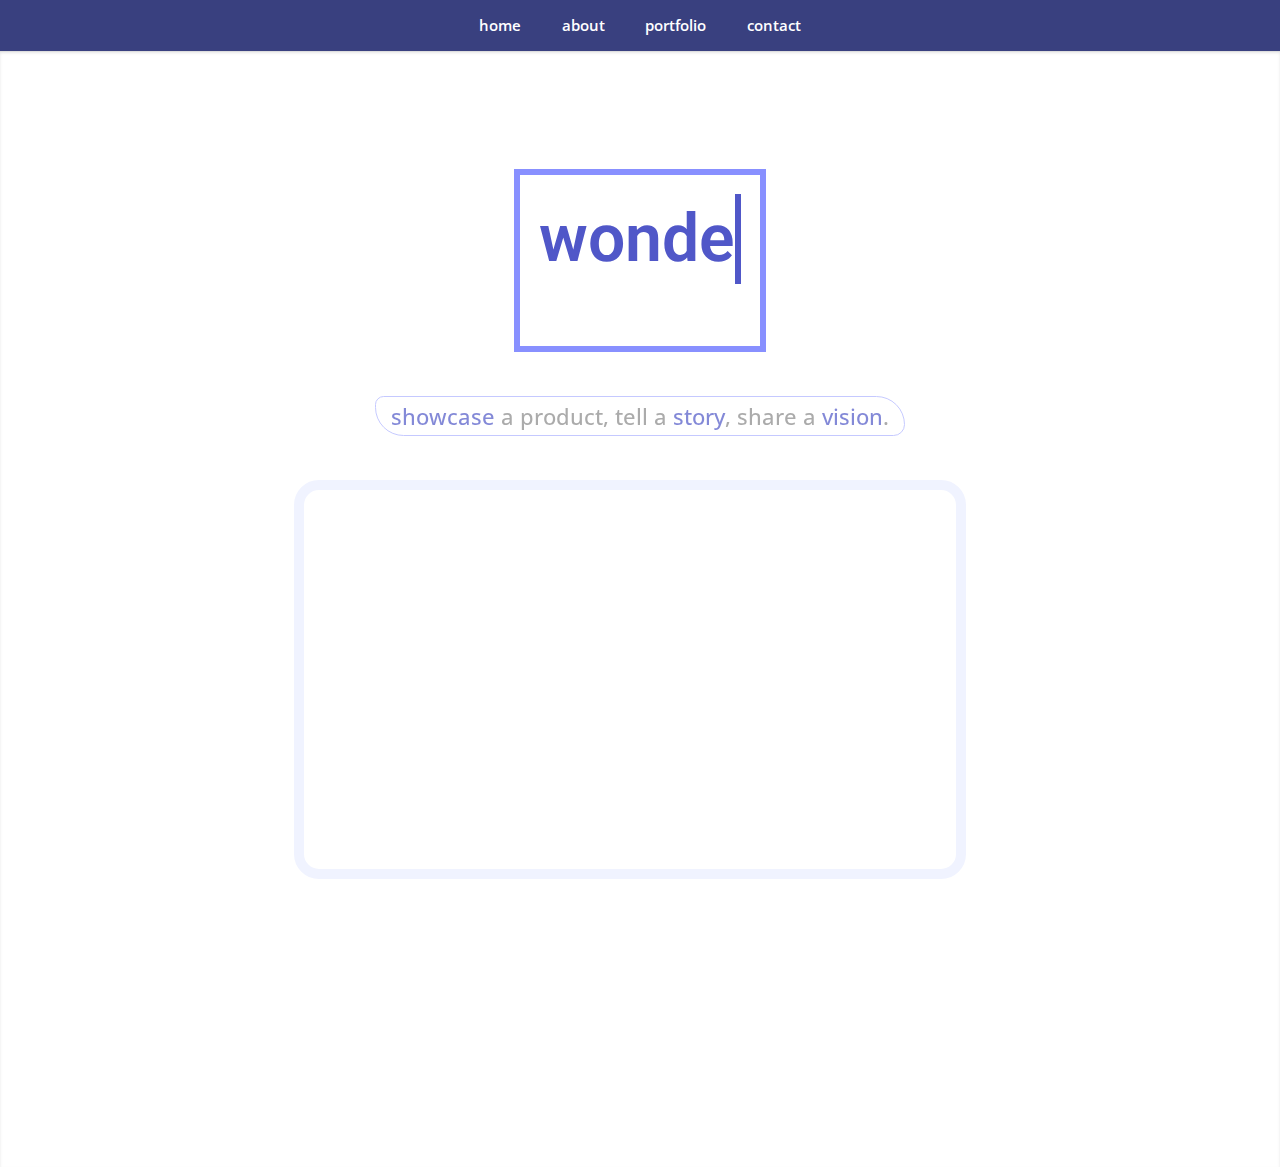
==== index.html @ 7d6f5538 "website final (missing some portfolio links)" ====
<!DOCTYPE HTML>

<!--
	Miniport by HTML5 UP
	html5up.net | @ajlkn
	Free for personal and commercial use under the CCA 3.0 license (html5up.net/license)
-->
<html>
	<head>
		<link rel="shortcut icon" href="favicon.ico" type="image/x-icon">
		<link rel="icon" href="favicon.ico" type="image/x-icon">
		<!-- i used realfavicongenerator.net for transparent ico file !-->
		<title>Wondervision</title>
		<meta charset="utf-8" />
		<meta name="viewport" content="width=device-width, initial-scale=1, user-scalable=no" />
		<link rel="stylesheet" href="assets/css/main.css" />
		<link rel="stylesheet" href="css/style.css"> <!-- LOGO ANIMATION !-->
	</head>
	<body class="is-preload">

		<!-- Nav -->
			<nav id="nav">
				<ul class="container">
					<li><a href="index.html">home</a></li> <!-- this used to be #top for the scroll function. same with the ones below !-->
					<li><a href="about.html">about</a></li>
					<li><a href="portfolio.html">portfolio</a></li>
					<li><a href="contact.html">contact</a></li>
				</ul>
			</nav>

		<!-- Home -->

			<article id="top" class="wrapper style1">

					<div class="container" > <!-- when this was 'row' i couldn't center the subtitle. 'container' is the same as the work page which is centered. !-->

						<!--
						<div class="col-4 col-5-large col-12-medium">
							<span class="image fit"><img src="images/pic00.jpg" alt="" /></span>
						</div>
						!-->

										<body>

								    		<div class="container"; style="white-space: nowrap";>		<!-- the style keeps the cursor and 'wondervision' from seperating !-->

								    				<p align="center"; style="background: #fff; padding: 1.5vw; border-style: solid; border-width: 0.5vw; border-color: #8890ff;";>  										 <!-- WONDERVISION WORD (see style.css to style) !--> <!--USE THIS FOR THE FADE: padding-left: 60px; padding-right: 60px; box-shadow: 0px 0px 40px 40px #fff; !-->
																<span class="typed-text";> </span>
																<span class="cursor"> &nbsp; </span>
																<span class='js-fade fade-in';> business video production </span>

								   			  	</p>

														<video id="videobcg" preload="auto" autoplay="true" loop="loop"     muted="muted" volume="0">
														<source src="video/ink.mp4" type="video/mp4">
														<source src="vid/myVid.webm" type="video/webm">
																Sorry, your browser does not support HTML5 video.
														</video>

							  			</div>





								    		<script  src="js/index.js"></script> <!-- SCRIPT FOR ANIMATION !-->




										</body>


							<p  style="opacity: .7; background: #fff; padding-right:15px; padding-left:15px; border-style: solid; border-width: .01vw; border-radius: 15px 50px 20px; border-color: #adb3ff; ";> <font color="#4f57c7">showcase</font> a product, tell a  <font color="#4f57c7">story</font>, share a  <font color="#4f57c7">vision</font>. </p>
						<!--	<a href="#work" class="button large scrolly"; style="margin:auto; text-align:center; display:block;";>Learn about what we do</a> !-->

						<div class="video-container">
							<iframe src="https://www.youtube.com/embed/OcUl1xW-YR0" style="border:10px solid #f0f3ff; border-radius: 25px; "></iframe>
						</div>


					</div>


<!--			<body>
							<div class="video-container">
								<iframe src="https://www.youtube.com/embed/9YffrCViTVk"></iframe>
							</div>
				</body> !-->

			</article>



			<!--
			<div id="backgroundBlobs">
					<video id="videobcg" preload="auto" autoplay="true" loop="loop" muted="muted" volume="0">
					<source src="http://clips.vorwaerts-gmbh.de/VfE_html5.mp4" type="video/mp4">
					Sorry, your browser does not support HTML5 video.
					</video>
			</div>
!-->

		<!-- Scripts -->
			<script src="assets/js/jquery.min.js"></script>
			<script src="assets/js/jquery.scrolly.min.js"></script>
			<script src="assets/js/browser.min.js"></script>
			<script src="assets/js/breakpoints.min.js"></script>
			<script src="assets/js/util.js"></script>
			<script src="assets/js/main.js"></script>

	</body>
</html>
---- assets/css/main.css ----
@import url("https://fonts.googleapis.com/css?family=Open+Sans:300,300italic,600,600italic,700");
@import url("font-awesome.min.css");

/*
	Miniport by HTML5 UP
	html5up.net | @ajlkn
	Free for personal and commercial use under the CCA 3.0 license (html5up.net/license)
*/

#videobcg {
  position: fixed;

right: 0;
left: 0;
bottom: 0;
min-width: 100%;
min-height: 100%;
z-index: -1;
    -webkit-filter: blur(5px);
    -moz-filter: blur(5);
    -o-filter: blur(5px);
    -ms-filter: blur(5px);
    filter: blur(5px);
}

html, body, div, span, applet, object,
iframe, h1, h2, h3, h4, h5, h6, p, blockquote,
pre, a, abbr, acronym, address, big, cite,
code, del, dfn, em, img, ins, kbd, q, s, samp,
small, strike, strong, sub, sup, tt, var, b,
u, i, center, dl, dt, dd, ol, ul, li, fieldset,
form, label, legend, table, caption, tbody,
tfoot, thead, tr, th, td, article, aside,
canvas, details, embed, figure, figcaption,
footer, header, hgroup, menu, nav, output, ruby,
section, summary, time, mark, audio, video {
	margin: 0;
	padding: 0;
	border: 0;
	font-size: 100%;
	font: inherit;
	vertical-align: baseline;
	}

article, aside, details, figcaption, figure,
footer, header, hgroup, menu, nav, section {
	display: block;}

body {
	line-height: 1;
}

ol, ul {
	list-style: none;
}

blockquote, q {
	quotes: none;
}

	blockquote:before, blockquote:after, q:before, q:after {
		content: '';
		content: none;
	}

table {
	border-collapse: collapse;
	border-spacing: 0;
}

body {
	-webkit-text-size-adjust: none;
}

mark {
	background-color: transparent;
	color: inherit;
}

input::-moz-focus-inner {
	border: 0;
	padding: 0;
}

input, select, textarea {
	-moz-appearance: none;
	-webkit-appearance: none;
	-ms-appearance: none;
	appearance: none;
}

/* Basic */

	html {
		box-sizing: border-box;
	}

	*, *:before, *:after {
		box-sizing: inherit;
	}

	body {
		padding-top: 3.5em;
	}

		body.is-preload *, body.is-preload *:before, body.is-preload *:after {
			-moz-animation: none !important;
			-webkit-animation: none !important;
			-ms-animation: none !important;
			animation: none !important;
			-moz-transition: none !important;
			-webkit-transition: none !important;
			-ms-transition: none !important;
			transition: none !important;
		}

	body, input, textarea, select {
		font-family: 'Open Sans', sans-serif;
		line-height: 1.85em;
		color: #888;
		font-weight: 500;
		font-size: 13pt;
	}

	a {
		-moz-transition: color .2s ease-in-out;
		-webkit-transition: color .2s ease-in-out;
		-ms-transition: color .2s ease-in-out;
		transition: color .2s ease-in-out;
		color: #43B3E0;
		text-decoration: underline;
	}

		a:hover {
			color: #43bff0 !important;
		}

		a img {
			border: 0;
		}

	b, strong {
		font-weight: 600;
		color: #3e3e3e;
	}

	i, em {
		font-style: italic;
	}

	sub {
		position: relative;
		top: 0.5em;
		font-size: 0.8em;
	}

	sup {
		position: relative;
		top: -0.5em;
		font-size: 0.8em;
	}

	blockquote {
		border-left: solid 0.75em #eee;
		padding: 1em 0 1em 1.5em;
		font-style: italic;
	}

	h1, h2, h3, h4, h5, h6 {
		color: #3e3e3e;
		margin: 0 0 0.75em 0;
	}

	h1 a, h2 a, h3 a, h4 a, h5 a, h6 a {
		text-decoration: none;
		color: inherit;
	}

	h2, h3, h4, h5, h6 {
		font-weight: 700;
	}

	h1 {
		font-size: 3.25em;
		letter-spacing: -0.025em;
		font-weight: 300;
	}

		h1 strong {
			font-weight: 700;
		}

	h2 {
		font-size: 2em;
		letter-spacing: -0.015em;
	}

	h3 {
		font-size: 1.5em;
		letter-spacing: -0.015em;
	}

	em, i {
		font-style: italic;
	}

	br.clear {
		clear: both;
	}

	hr {
		border: 0;
		border-top: solid 1px #444;
		border-top-color: rgba(0, 0, 0, 0.35);
		box-shadow: 0px 1px 0px 0px rgba(255, 255, 255, 0.1);
		height: 1px;
		margin: 3em 0;
	}

	p, ul, ol, dl, table {
		margin-bottom: 2em;
	}

	header {
		margin: 0 0 3em 0;
	}

		header > p {
			font-size: 1.25em;
			margin: 0;
		}

	footer {
		margin: 3em 0 0 0;
	}

		footer > p {
			font-size: 1.25em;
		}

/* Container */

	.container {
		margin: 0 auto;
		max-width: calc(100% - 50px);
		width: 1200px;

	}

		.container.medium {
			width: 900px;
		}

		@media screen and (max-width: 1680px) {

			.container {
				width: 1200px;
			}

				.container.medium {
					width: 900px;
				}

		}

		@media screen and (max-width: 1280px) {

			.container {
				width: 960px;
			}

				.container.medium {
					width: 720px;
				}

		}

		@media screen and (max-width: 980px) {

			.container {
				width: 100%;
			}

				.container.medium {
					width: 75%;
				}

		}

		@media screen and (max-width: 736px) {

			.container {
				width: 100%;
				max-width: calc(100% - 30px);
			}

				.container.medium {
					width: 100%;
				}

		}

/* Row */

	.row {
		display: flex;
		flex-wrap: wrap;
		box-sizing: border-box;
		align-items: stretch;
	}

		.row > * {
			box-sizing: border-box;
		}

		.row.gtr-uniform > * > :last-child {
			margin-bottom: 0;
		}

		.row.aln-left {
			justify-content: flex-start;
		}

		.row.aln-center {
			justify-content: center;
		}

		.row.aln-right {
			justify-content: flex-end;
		}

		.row.aln-top {
			align-items: flex-start;
		}

		.row.aln-middle {
			align-items: center;
		}

		.row.aln-bottom {
			align-items: flex-end;
		}

		.row > .imp {
			order: -1;
		}

		.row > .col-1 {
			width: 8.3333333333%;
		}

		.row > .off-1 {
			margin-left: 8.3333333333%;
		}

		.row > .col-2 {
			width: 16.6666666667%;
		}

		.row > .off-2 {
			margin-left: 16.6666666667%;
		}

		.row > .col-3 {
			width: 25%;
		}

		.row > .off-3 {
			margin-left: 25%;
		}

		.row > .col-4 {
			width: 33.3333333333%;
		}

		.row > .off-4 {
			margin-left: 33.3333333333%;
		}

		.row > .col-5 {
			width: 41.6666666667%;
		}

		.row > .off-5 {
			margin-left: 41.6666666667%;
		}

		.row > .col-6 {
			width: 50%;
		}

		.row > .off-6 {
			margin-left: 50%;
		}

		.row > .col-7 {
			width: 58.3333333333%;
		}

		.row > .off-7 {
			margin-left: 58.3333333333%;
		}

		.row > .col-8 {
			width: 66.6666666667%;
		}

		.row > .off-8 {
			margin-left: 66.6666666667%;
		}

		.row > .col-9 {
			width: 75%;
		}

		.row > .off-9 {
			margin-left: 75%;
		}

		.row > .col-10 {
			width: 83.3333333333%;
		}

		.row > .off-10 {
			margin-left: 83.3333333333%;
		}

		.row > .col-11 {
			width: 91.6666666667%;
		}

		.row > .off-11 {
			margin-left: 91.6666666667%;
		}

		.row > .col-12 {
			width: 100%;
		}

		.row > .off-12 {
			margin-left: 100%;
		}

		.row.gtr-0 {
			margin-top: 0px;
			margin-left: 0px;
		}

			.row.gtr-0 > * {
				padding: 0px 0 0 0px;
			}

			.row.gtr-0.gtr-uniform {
				margin-top: 0px;
			}

				.row.gtr-0.gtr-uniform > * {
					padding-top: 0px;
				}

		.row.gtr-25 {
			margin-top: -6.25px;
			margin-left: -6.25px;
		}

			.row.gtr-25 > * {
				padding: 6.25px 0 0 6.25px;
			}

			.row.gtr-25.gtr-uniform {
				margin-top: -6.25px;
			}

				.row.gtr-25.gtr-uniform > * {
					padding-top: 6.25px;
				}

		.row.gtr-50 {
			margin-top: -12.5px;
			margin-left: -12.5px;
		}

			.row.gtr-50 > * {
				padding: 12.5px 0 0 12.5px;
			}

			.row.gtr-50.gtr-uniform {
				margin-top: -12.5px;
			}

				.row.gtr-50.gtr-uniform > * {
					padding-top: 12.5px;
				}

		.row {
			margin-top: -25px;
			margin-left: -25px;
		}

			.row > * {
				padding: 25px 0 0 25px;
			}

			.row.gtr-uniform {
				margin-top: -25px;
			}

				.row.gtr-uniform > * {
					padding-top: 25px;
				}

		.row.gtr-150 {
			margin-top: -37.5px;
			margin-left: -37.5px;
		}

			.row.gtr-150 > * {
				padding: 37.5px 0 0 37.5px;
			}

			.row.gtr-150.gtr-uniform {
				margin-top: -37.5px;
			}

				.row.gtr-150.gtr-uniform > * {
					padding-top: 37.5px;
				}

		.row.gtr-200 {
			margin-top: -50px;
			margin-left: -50px;
		}

			.row.gtr-200 > * {
				padding: 50px 0 0 50px;
			}

			.row.gtr-200.gtr-uniform {
				margin-top: -50px;
			}

				.row.gtr-200.gtr-uniform > * {
					padding-top: 50px;
				}

		@media screen and (max-width: 1680px) {

			.row {
				display: flex;
				flex-wrap: wrap;
				box-sizing: border-box;
				align-items: stretch;
			}

				.row > * {
					box-sizing: border-box;
				}

				.row.gtr-uniform > * > :last-child {
					margin-bottom: 0;
				}

				.row.aln-left {
					justify-content: flex-start;
				}

				.row.aln-center {
					justify-content: center;
				}

				.row.aln-right {
					justify-content: flex-end;
				}

				.row.aln-top {
					align-items: flex-start;
				}

				.row.aln-middle {
					align-items: center;
				}

				.row.aln-bottom {
					align-items: flex-end;
				}

				.row > .imp-xlarge {
					order: -1;
				}

				.row > .col-1-xlarge {
					width: 8.3333333333%;
				}

				.row > .off-1-xlarge {
					margin-left: 8.3333333333%;
				}

				.row > .col-2-xlarge {
					width: 16.6666666667%;
				}

				.row > .off-2-xlarge {
					margin-left: 16.6666666667%;
				}

				.row > .col-3-xlarge {
					width: 25%;
				}

				.row > .off-3-xlarge {
					margin-left: 25%;
				}

				.row > .col-4-xlarge {
					width: 33.3333333333%;
				}

				.row > .off-4-xlarge {
					margin-left: 33.3333333333%;
				}

				.row > .col-5-xlarge {
					width: 41.6666666667%;
				}

				.row > .off-5-xlarge {
					margin-left: 41.6666666667%;
				}

				.row > .col-6-xlarge {
					width: 50%;
				}

				.row > .off-6-xlarge {
					margin-left: 50%;
				}

				.row > .col-7-xlarge {
					width: 58.3333333333%;
				}

				.row > .off-7-xlarge {
					margin-left: 58.3333333333%;
				}

				.row > .col-8-xlarge {
					width: 66.6666666667%;
				}

				.row > .off-8-xlarge {
					margin-left: 66.6666666667%;
				}

				.row > .col-9-xlarge {
					width: 75%;
				}

				.row > .off-9-xlarge {
					margin-left: 75%;
				}

				.row > .col-10-xlarge {
					width: 83.3333333333%;
				}

				.row > .off-10-xlarge {
					margin-left: 83.3333333333%;
				}

				.row > .col-11-xlarge {
					width: 91.6666666667%;
				}

				.row > .off-11-xlarge {
					margin-left: 91.6666666667%;
				}

				.row > .col-12-xlarge {
					width: 100%;
				}

				.row > .off-12-xlarge {
					margin-left: 100%;
				}

				.row.gtr-0 {
					margin-top: 0px;
					margin-left: 0px;
				}

					.row.gtr-0 > * {
						padding: 0px 0 0 0px;
					}

					.row.gtr-0.gtr-uniform {
						margin-top: 0px;
					}

						.row.gtr-0.gtr-uniform > * {
							padding-top: 0px;
						}

				.row.gtr-25 {
					margin-top: -6.25px;
					margin-left: -6.25px;
				}

					.row.gtr-25 > * {
						padding: 6.25px 0 0 6.25px;
					}

					.row.gtr-25.gtr-uniform {
						margin-top: -6.25px;
					}

						.row.gtr-25.gtr-uniform > * {
							padding-top: 6.25px;
						}

				.row.gtr-50 {
					margin-top: -12.5px;
					margin-left: -12.5px;
				}

					.row.gtr-50 > * {
						padding: 12.5px 0 0 12.5px;
					}

					.row.gtr-50.gtr-uniform {
						margin-top: -12.5px;
					}

						.row.gtr-50.gtr-uniform > * {
							padding-top: 12.5px;
						}

				.row {
					margin-top: -25px;
					margin-left: -25px;
				}

					.row > * {
						padding: 25px 0 0 25px;
					}

					.row.gtr-uniform {
						margin-top: -25px;
					}

						.row.gtr-uniform > * {
							padding-top: 25px;
						}

				.row.gtr-150 {
					margin-top: -37.5px;
					margin-left: -37.5px;
				}

					.row.gtr-150 > * {
						padding: 37.5px 0 0 37.5px;
					}

					.row.gtr-150.gtr-uniform {
						margin-top: -37.5px;
					}

						.row.gtr-150.gtr-uniform > * {
							padding-top: 37.5px;
						}

				.row.gtr-200 {
					margin-top: -50px;
					margin-left: -50px;
				}

					.row.gtr-200 > * {
						padding: 50px 0 0 50px;
					}

					.row.gtr-200.gtr-uniform {
						margin-top: -50px;
					}

						.row.gtr-200.gtr-uniform > * {
							padding-top: 50px;
						}

		}

		@media screen and (max-width: 1280px) {

			.row {
				display: flex;
				flex-wrap: wrap;
				box-sizing: border-box;
				align-items: stretch;
			}

				.row > * {
					box-sizing: border-box;
				}

				.row.gtr-uniform > * > :last-child {
					margin-bottom: 0;
				}

				.row.aln-left {
					justify-content: flex-start;
				}

				.row.aln-center {
					justify-content: center;
				}

				.row.aln-right {
					justify-content: flex-end;
				}

				.row.aln-top {
					align-items: flex-start;
				}

				.row.aln-middle {
					align-items: center;
				}

				.row.aln-bottom {
					align-items: flex-end;
				}

				.row > .imp-large {
					order: -1;
				}

				.row > .col-1-large {
					width: 8.3333333333%;
				}

				.row > .off-1-large {
					margin-left: 8.3333333333%;
				}

				.row > .col-2-large {
					width: 16.6666666667%;
				}

				.row > .off-2-large {
					margin-left: 16.6666666667%;
				}

				.row > .col-3-large {
					width: 25%;
				}

				.row > .off-3-large {
					margin-left: 25%;
				}

				.row > .col-4-large {
					width: 33.3333333333%;
				}

				.row > .off-4-large {
					margin-left: 33.3333333333%;
				}

				.row > .col-5-large {
					width: 41.6666666667%;
				}

				.row > .off-5-large {
					margin-left: 41.6666666667%;
				}

				.row > .col-6-large {
					width: 50%;
				}

				.row > .off-6-large {
					margin-left: 50%;
				}

				.row > .col-7-large {
					width: 58.3333333333%;
				}

				.row > .off-7-large {
					margin-left: 58.3333333333%;
				}

				.row > .col-8-large {
					width: 66.6666666667%;
				}

				.row > .off-8-large {
					margin-left: 66.6666666667%;
				}

				.row > .col-9-large {
					width: 75%;
				}

				.row > .off-9-large {
					margin-left: 75%;
				}

				.row > .col-10-large {
					width: 83.3333333333%;
				}

				.row > .off-10-large {
					margin-left: 83.3333333333%;
				}

				.row > .col-11-large {
					width: 91.6666666667%;
				}

				.row > .off-11-large {
					margin-left: 91.6666666667%;
				}

				.row > .col-12-large {
					width: 100%;
				}

				.row > .off-12-large {
					margin-left: 100%;
				}

				.row.gtr-0 {
					margin-top: 0px;
					margin-left: 0px;
				}

					.row.gtr-0 > * {
						padding: 0px 0 0 0px;
					}

					.row.gtr-0.gtr-uniform {
						margin-top: 0px;
					}

						.row.gtr-0.gtr-uniform > * {
							padding-top: 0px;
						}

				.row.gtr-25 {
					margin-top: -6.25px;
					margin-left: -6.25px;
				}

					.row.gtr-25 > * {
						padding: 6.25px 0 0 6.25px;
					}

					.row.gtr-25.gtr-uniform {
						margin-top: -6.25px;
					}

						.row.gtr-25.gtr-uniform > * {
							padding-top: 6.25px;
						}

				.row.gtr-50 {
					margin-top: -12.5px;
					margin-left: -12.5px;
				}

					.row.gtr-50 > * {
						padding: 12.5px 0 0 12.5px;
					}

					.row.gtr-50.gtr-uniform {
						margin-top: -12.5px;
					}

						.row.gtr-50.gtr-uniform > * {
							padding-top: 12.5px;
						}

				.row {
					margin-top: -25px;
					margin-left: -25px;
				}

					.row > * {
						padding: 25px 0 0 25px;
					}

					.row.gtr-uniform {
						margin-top: -25px;
					}

						.row.gtr-uniform > * {
							padding-top: 25px;
						}

				.row.gtr-150 {
					margin-top: -37.5px;
					margin-left: -37.5px;
				}

					.row.gtr-150 > * {
						padding: 37.5px 0 0 37.5px;
					}

					.row.gtr-150.gtr-uniform {
						margin-top: -37.5px;
					}

						.row.gtr-150.gtr-uniform > * {
							padding-top: 37.5px;
						}

				.row.gtr-200 {
					margin-top: -50px;
					margin-left: -50px;
				}

					.row.gtr-200 > * {
						padding: 50px 0 0 50px;
					}

					.row.gtr-200.gtr-uniform {
						margin-top: -50px;
					}

						.row.gtr-200.gtr-uniform > * {
							padding-top: 50px;
						}

		}

		@media screen and (max-width: 980px) {

			.row {
				display: flex;
				flex-wrap: wrap;
				box-sizing: border-box;
				align-items: stretch;
			}

				.row > * {
					box-sizing: border-box;
				}

				.row.gtr-uniform > * > :last-child {
					margin-bottom: 0;
				}

				.row.aln-left {
					justify-content: flex-start;
				}

				.row.aln-center {
					justify-content: center;
				}

				.row.aln-right {
					justify-content: flex-end;
				}

				.row.aln-top {
					align-items: flex-start;
				}

				.row.aln-middle {
					align-items: center;
				}

				.row.aln-bottom {
					align-items: flex-end;
				}

				.row > .imp-medium {
					order: -1;
				}

				.row > .col-1-medium {
					width: 8.3333333333%;
				}

				.row > .off-1-medium {
					margin-left: 8.3333333333%;
				}

				.row > .col-2-medium {
					width: 16.6666666667%;
				}

				.row > .off-2-medium {
					margin-left: 16.6666666667%;
				}

				.row > .col-3-medium {
					width: 25%;
				}

				.row > .off-3-medium {
					margin-left: 25%;
				}

				.row > .col-4-medium {
					width: 33.3333333333%;
				}

				.row > .off-4-medium {
					margin-left: 33.3333333333%;
				}

				.row > .col-5-medium {
					width: 41.6666666667%;
				}

				.row > .off-5-medium {
					margin-left: 41.6666666667%;
				}

				.row > .col-6-medium {
					width: 50%;
				}

				.row > .off-6-medium {
					margin-left: 50%;
				}

				.row > .col-7-medium {
					width: 58.3333333333%;
				}

				.row > .off-7-medium {
					margin-left: 58.3333333333%;
				}

				.row > .col-8-medium {
					width: 66.6666666667%;
				}

				.row > .off-8-medium {
					margin-left: 66.6666666667%;
				}

				.row > .col-9-medium {
					width: 75%;
				}

				.row > .off-9-medium {
					margin-left: 75%;
				}

				.row > .col-10-medium {
					width: 83.3333333333%;
				}

				.row > .off-10-medium {
					margin-left: 83.3333333333%;
				}

				.row > .col-11-medium {
					width: 91.6666666667%;
				}

				.row > .off-11-medium {
					margin-left: 91.6666666667%;
				}

				.row > .col-12-medium {
					width: 100%;
				}

				.row > .off-12-medium {
					margin-left: 100%;
				}

				.row.gtr-0 {
					margin-top: 0px;
					margin-left: 0px;
				}

					.row.gtr-0 > * {
						padding: 0px 0 0 0px;
					}

					.row.gtr-0.gtr-uniform {
						margin-top: 0px;
					}

						.row.gtr-0.gtr-uniform > * {
							padding-top: 0px;
						}

				.row.gtr-25 {
					margin-top: -6.25px;
					margin-left: -6.25px;
				}

					.row.gtr-25 > * {
						padding: 6.25px 0 0 6.25px;
					}

					.row.gtr-25.gtr-uniform {
						margin-top: -6.25px;
					}

						.row.gtr-25.gtr-uniform > * {
							padding-top: 6.25px;
						}

				.row.gtr-50 {
					margin-top: -12.5px;
					margin-left: -12.5px;
				}

					.row.gtr-50 > * {
						padding: 12.5px 0 0 12.5px;
					}

					.row.gtr-50.gtr-uniform {
						margin-top: -12.5px;
					}

						.row.gtr-50.gtr-uniform > * {
							padding-top: 12.5px;
						}

				.row {
					margin-top: -25px;
					margin-left: -25px;
				}

					.row > * {
						padding: 25px 0 0 25px;
					}

					.row.gtr-uniform {
						margin-top: -25px;
					}

						.row.gtr-uniform > * {
							padding-top: 25px;
						}

				.row.gtr-150 {
					margin-top: -37.5px;
					margin-left: -37.5px;
				}

					.row.gtr-150 > * {
						padding: 37.5px 0 0 37.5px;
					}

					.row.gtr-150.gtr-uniform {
						margin-top: -37.5px;
					}

						.row.gtr-150.gtr-uniform > * {
							padding-top: 37.5px;
						}

				.row.gtr-200 {
					margin-top: -50px;
					margin-left: -50px;
				}

					.row.gtr-200 > * {
						padding: 50px 0 0 50px;
					}

					.row.gtr-200.gtr-uniform {
						margin-top: -50px;
					}

						.row.gtr-200.gtr-uniform > * {
							padding-top: 50px;
						}

		}

		@media screen and (max-width: 736px) {

			.row {
				display: flex;
				flex-wrap: wrap;
				box-sizing: border-box;
				align-items: stretch;
			}

				.row > * {
					box-sizing: border-box;
				}

				.row.gtr-uniform > * > :last-child {
					margin-bottom: 0;
				}

				.row.aln-left {
					justify-content: flex-start;
				}

				.row.aln-center {
					justify-content: center;
				}

				.row.aln-right {
					justify-content: flex-end;
				}

				.row.aln-top {
					align-items: flex-start;
				}

				.row.aln-middle {
					align-items: center;
				}

				.row.aln-bottom {
					align-items: flex-end;
				}

				.row > .imp-small {
					order: -1;
				}

				.row > .col-1-small {
					width: 8.3333333333%;
				}

				.row > .off-1-small {
					margin-left: 8.3333333333%;
				}

				.row > .col-2-small {
					width: 16.6666666667%;
				}

				.row > .off-2-small {
					margin-left: 16.6666666667%;
				}

				.row > .col-3-small {
					width: 25%;
				}

				.row > .off-3-small {
					margin-left: 25%;
				}

				.row > .col-4-small {
					width: 33.3333333333%;
				}

				.row > .off-4-small {
					margin-left: 33.3333333333%;
				}

				.row > .col-5-small {
					width: 41.6666666667%;
				}

				.row > .off-5-small {
					margin-left: 41.6666666667%;
				}

				.row > .col-6-small {
					width: 50%;
				}

				.row > .off-6-small {
					margin-left: 50%;
				}

				.row > .col-7-small {
					width: 58.3333333333%;
				}

				.row > .off-7-small {
					margin-left: 58.3333333333%;
				}

				.row > .col-8-small {
					width: 66.6666666667%;
				}

				.row > .off-8-small {
					margin-left: 66.6666666667%;
				}

				.row > .col-9-small {
					width: 75%;
				}

				.row > .off-9-small {
					margin-left: 75%;
				}

				.row > .col-10-small {
					width: 83.3333333333%;
				}

				.row > .off-10-small {
					margin-left: 83.3333333333%;
				}

				.row > .col-11-small {
					width: 91.6666666667%;
				}

				.row > .off-11-small {
					margin-left: 91.6666666667%;
				}

				.row > .col-12-small {
					width: 100%;
				}

				.row > .off-12-small {
					margin-left: 100%;
				}

				.row.gtr-0 {
					margin-top: 0px;
					margin-left: 0px;
				}

					.row.gtr-0 > * {
						padding: 0px 0 0 0px;
					}

					.row.gtr-0.gtr-uniform {
						margin-top: 0px;
					}

						.row.gtr-0.gtr-uniform > * {
							padding-top: 0px;
						}

				.row.gtr-25 {
					margin-top: -3.75px;
					margin-left: -3.75px;
				}

					.row.gtr-25 > * {
						padding: 3.75px 0 0 3.75px;
					}

					.row.gtr-25.gtr-uniform {
						margin-top: -3.75px;
					}

						.row.gtr-25.gtr-uniform > * {
							padding-top: 3.75px;
						}

				.row.gtr-50 {
					margin-top: -7.5px;
					margin-left: -7.5px;
				}

					.row.gtr-50 > * {
						padding: 7.5px 0 0 7.5px;
					}

					.row.gtr-50.gtr-uniform {
						margin-top: -7.5px;
					}

						.row.gtr-50.gtr-uniform > * {
							padding-top: 7.5px;
						}

				.row {
					margin-top: -15px;
					margin-left: -15px;
				}

					.row > * {
						padding: 15px 0 0 15px;
					}

					.row.gtr-uniform {
						margin-top: -15px;
					}

						.row.gtr-uniform > * {
							padding-top: 15px;
						}

				.row.gtr-150 {
					margin-top: -22.5px;
					margin-left: -22.5px;
				}

					.row.gtr-150 > * {
						padding: 22.5px 0 0 22.5px;
					}

					.row.gtr-150.gtr-uniform {
						margin-top: -22.5px;
					}

						.row.gtr-150.gtr-uniform > * {
							padding-top: 22.5px;
						}

				.row.gtr-200 {
					margin-top: -30px;
					margin-left: -30px;
				}

					.row.gtr-200 > * {
						padding: 30px 0 0 30px;
					}

					.row.gtr-200.gtr-uniform {
						margin-top: -30px;
					}

						.row.gtr-200.gtr-uniform > * {
							padding-top: 30px;
						}

		}

/* Form */

	form label {
		color: #3e3e3e;
		font-weight: 700;
		display: block;
		margin: 0 0 0.5em 0;
	}

	form input[type=text],
	form input[type=email],
	form input[type=password],
	form select,
	form textarea {
		-moz-transition: background .2s ease-in-out, box-shadow .2s ease-in-out;
		-webkit-transition: background .2s ease-in-out, box-shadow .2s ease-in-out;
		-ms-transition: background .2s ease-in-out, box-shadow .2s ease-in-out;
		transition: background .2s ease-in-out, box-shadow .2s ease-in-out;
		-webkit-appearance: none;
		display: block;
		border: 0;
		padding: 0.75em;
		font-size: 1em;
		border-radius: 8px;
		border: solid 1px #ddd;
		background: #fff;
		color: #bbb;
		box-shadow: inset 0px 2px 3px 1px rgba(0, 0, 0, 0.05), 0px 1px 0px 0px rgba(255, 255, 255, 0.025);
		width: 100%;
	}

		form input[type=text]:focus,
		form input[type=email]:focus,
		form input[type=password]:focus,
		form select:focus,
		form textarea:focus {
			background: #fafafa;
			box-shadow: inset 0px 2px 5px 0px rgba(0, 0, 0, 0.05), 0px 1px 0px 0px rgba(255, 255, 255, 0.025), inset 0px 0px 2px 1px #43bff0;
		}

	form textarea {
		height: 15em;
	}

	form .actions:last-child {
		margin-bottom: 0;
	}

	form ::-webkit-input-placeholder {
		color: #555 !important;
	}

	form :-moz-placeholder {
		color: #555 !important;
	}

	form ::-moz-placeholder {
		color: #555 !important;
	}

	form :-ms-input-placeholder {
		color: #555 !important;
	}

	form ::-moz-focus-inner {
		border: 0;
	}

/* Tables */

	table {
		width: 100%;
	}

		table.default {
			width: 100%;
		}

			table.default tr {
				border-top: solid 1px #eee;
			}

				table.default tr:first-child {
					border-top: 0;
				}

			table.default td {
				padding: 0.5em 1em 0.5em 1em;
			}

			table.default th {
				text-align: left;
				padding: 0.5em 1em 0.5em 1em;
				font-weight: 600;
				margin: 0 0 1em 0;
			}

			table.default thead {
				background: #4f4f4f;
				color: #fff;
			}

/* Section/Article */

	section, article {
		margin-bottom: 3em;
	}

	section > :last-child,
	article > :last-child,
	section:last-child,
	article:last-child {
		margin-bottom: 0;
	}

/* Image */

	.image {
		display: inline-block;
		position: relative;
    opacity: 1;
	}

		.image img {
			display: block;
			width: 100%;
		}

		.image.fit {
			display: block;
			width: 100%;
		}

		.image.featured {
			display: block;
			width: 100%;
			margin: 0 0 2em 0;
		}

		.image.left {
			float: left;
			margin: 0 2em 2em 0;
		}

		.image.centered {
			display: block;
			margin: 0 0 2em 0;
		}

			.image.centered img {
				margin: 0 auto;
				width: auto;
			}

      .image:hover {
        transition: .2s ease;
    		opacity: 0.6;
    	}


/* Button */

	input[type="button"],
	input[type="submit"],
	input[type="reset"],
	button,
	.button {
		background-image: url("images/bg.png"), -moz-linear-gradient(top, rgba(0, 0, 0, 0), rgba(0, 0, 0, 0.2));
		background-image: url("images/bg.png"), -webkit-linear-gradient(top, rgba(0, 0, 0, 0), rgba(0, 0, 0, 0.2));
		background-image: url("images/bg.png"), -ms-linear-gradient(top, rgba(0, 0, 0, 0), rgba(0, 0, 0, 0.2));
		background-image: url("images/bg.png"), linear-gradient(top, rgba(0, 0, 0, 0), rgba(0, 0, 0, 0.2));
		-moz-transition: background-color .2s ease-in-out;
		-webkit-transition: background-color .2s ease-in-out;
		-ms-transition: background-color .2s ease-in-out;
		transition: background-color .2s ease-in-out;
		-webkit-appearance: none;
		position: relative;
		display: inline-block;
		color: #fff !important;
		text-decoration: none;
		font-weight: 700;
		border: 0;
		outline: 0;
		cursor: pointer;
		border-radius: 8px;
		text-shadow: -1px -1px 0.5px rgba(0, 0, 0, 0.5);
		overflow: hidden;
		box-shadow: inset 0px 0px 0px 1px rgba(0, 0, 0, 0.5), inset 0px 2px 1px 0px rgba(255, 255, 255, 0.75);
		background-color: #4f57c7;
		padding: 1em 2.35em 1em 2.35em;
		font-size: 1.1em;
		max-width: 24em;
	}

		input[type="button"]:hover,
		input[type="submit"]:hover,
		input[type="reset"]:hover,
		button:hover,
		.button:hover {
			background-color: #a0a6ff;
			color: #fff !important;
		}

		input[type="button"]:active,
		input[type="submit"]:active,
		input[type="reset"]:active,
		button:active,
		.button:active {
			background-color: #4f57c7;
			top: 1px;
		}

		input[type="button"].large,
		input[type="submit"].large,
		input[type="reset"].large,
		button.large,
		.button.large {
			font-size: 1.5em;
			letter-spacing: -0.025em;
		}

		input[type="button"].alt,
		input[type="submit"].alt,
		input[type="reset"].alt,
		button.alt,
		.button.alt {
			background-color: #444;
			box-shadow: inset 0px 0px 0px 1px #242424, inset 0px 2px 1px 0px rgba(255, 255, 255, 0.2);
		}

			input[type="button"].alt:hover,
			input[type="submit"].alt:hover,
			input[type="reset"].alt:hover,
			button.alt:hover,
			.button.alt:hover {
				background-color: #4f57c7;
				color: #fff !important;
			}

			input[type="button"].alt:active,
			input[type="submit"].alt:active,
			input[type="reset"].alt:active,
			button.alt:active,
			.button.alt:active {
				background-color: #4f57c7;
			}

/* List */

	ul {
		list-style: disc;
		padding-left: 1em;
	}

		ul li {
			padding-left: 0.5em;
		}

	ol {
		list-style: decimal;
		padding-left: 1.25em;
	}

		ol li {
			padding-left: 0.25em;
		}

/* Social */

	ul.social {
		cursor: default;
		margin: 0;
		list-style: none;
		padding-left: 0;
	}

		ul.social li {
			position: relative;
			display: inline-block;
			margin: 0.25em;
			top: 0;
			padding-left: 0;
		}

			ul.social li a {
				-moz-transition: top .2s ease-in-out;
				-webkit-transition: top .2s ease-in-out;
				-ms-transition: top .2s ease-in-out;
				transition: top .2s ease-in-out;
				display: block;
				width: 48px;
				height: 48px;
				border-radius: 6px;
				top: 0;
				position: relative;
			}

				ul.social li a:before {
					background-image: url("images/bg.png"), -moz-linear-gradient(top, rgba(0, 0, 0, 0), rgba(0, 0, 0, 0.2));
					background-image: url("images/bg.png"), -webkit-linear-gradient(top, rgba(0, 0, 0, 0), rgba(0, 0, 0, 0.2));
					background-image: url("images/bg.png"), -ms-linear-gradient(top, rgba(0, 0, 0, 0), rgba(0, 0, 0, 0.2));
					background-image: url("images/bg.png"), linear-gradient(top, rgba(0, 0, 0, 0), rgba(0, 0, 0, 0.2));
					-moz-transition: background-color .2s ease-in-out;
					-webkit-transition: background-color .2s ease-in-out;
					-ms-transition: background-color .2s ease-in-out;
					transition: background-color .2s ease-in-out;
					background-color: #444;
					border-radius: 6px;
					box-shadow: inset 0px 0px 0px 1px #282828, inset 0px 2px 1px 0px rgba(255, 255, 255, 0.1);
					color: #2E2E2E !important;
					display: block;
					font-size: 26px;
					height: 48px;
					line-height: 48px;
					text-align: center;
					outline: 0;
					overflow: hidden;
					text-shadow: 1px 1px 0px rgba(255, 255, 255, 0.1);
					width: 48px;
				}

				ul.social li a.fa-twitter {
					background-color: #2DAAE4;
				}

				ul.social li a.fa-facebook {
					background-color: #3C5A98;
				}

				ul.social li a.fa-dribbble {
					background-color: #C4376B;
				}

				ul.social li a.fa-linkedin {
					background-color: #006599;
				}

				ul.social li a.fa-tumblr {
					background-color: #51718A;
				}

				ul.social li a.fa-google-plus {
					background-color: #DA2713;
				}

				ul.social li a.fa-github {
					background-color: #FAFAFA;
				}

				ul.social li a.fa-rss {
					background-color: #F2600B;
				}

				ul.social li a.fa-instagram {
					background-color: #E0D7C8;
				}

				ul.social li a.fa-foursquare {
					background-color: #39A3D4;
				}

				ul.social li a.fa-skype {
					background-color: #10BEF1;
				}

				ul.social li a.fa-soundcloud {
					background-color: #FE5419;
				}

				ul.social li a.fa-youtube {
					background-color: #BF2E25;
				}

				ul.social li a.fa-blogger {
					background-color: #FF6501;
				}

				ul.social li a.fa-flickr {
					background-color: #0062DB;
				}

				ul.social li a.fa-vimeo {
					background-color: #4C8AB0;
				}

				ul.social li a:hover {
					top: -5px;
				}

					ul.social li a:hover:before {
						background-color: transparent;
					}

/* Actions */

	ul.actions {
		list-style: none;
		padding-left: 0;
	}

		ul.actions li {
			display: inline-block;
			margin: 0 0 0 1em;
			padding-left: 0;
		}

			ul.actions li:first-child {
				margin-left: 0;
			}

/* Box */

	.box {
		background: #fff;
		box-shadow: inset 0px 0px 0px 1px rgba(0, 0, 0, 0.15), 0px 2px 3px 0px rgba(0, 0, 0, 0.1);
		text-align: center;
		padding: 2em;
	}

		.box.style1 {
			padding: 3em 2em 3.5em 2em;
		}

			.box.style1 h3 {
				margin-bottom: 0.5em;
			}

		.box.style2 h3 {
			margin-bottom: 0.25em;
		}

		.box.style2 .image {
			position: relative;
			left: 2em;
			top: 2em;
			margin: -4em 0 4em -4em;
			width: auto;
		}

/* Icons */

	.icon {
		text-decoration: none;
	}

		.icon:before {
			display: inline-block;
			font-family: FontAwesome;
			font-size: 1.25em;
			text-decoration: none;
			font-style: normal;
			font-weight: normal;
			line-height: 1;
			-webkit-font-smoothing: antialiased;
			-moz-osx-font-smoothing: grayscale;
		}

		.icon > .label {
			display: none;
		}

		.icon.featured {
			color: #EA8A95;
			display: block;
			margin: 0 0 1.5em 0;
			cursor: default;
		}

			.icon.featured:before {
				font-size: 6em;
			}

/* Wrappers */

	.wrapper {
		background-image: url("images/bg.png");
		box-shadow: inset 0px 1px 0px 0px rgba(0, 0, 0, 0.05), inset 0px 2px 3px 0px rgba(0, 0, 0, 0.1);
		padding: 8em 0 8em 0;
		text-align: center;
	}

		.wrapper.style1 {
			background-image: none;

		}

		.wrapper.style2 {
			background-color: #fafafa;
			text-shadow: 1px 1px 0px #fff;
		}

		.wrapper.style3 {
			background-color: #f4f4f4;
			text-shadow: 1px 1px 0px #fff;
		}

		.wrapper.style4 {
			background-color: #303030;
			color: #999;
			text-shadow: -1px -1px 0px #181818;
		}

			.wrapper.style4 h1, .wrapper.style4 h2, .wrapper.style4 h3, .wrapper.style4 h4, .wrapper.style4 h5, .wrapper.style4 h6 {
				color: #fff;
			}

			.wrapper.style4 form input[type=text],
			.wrapper.style4 form input[type=password],
			.wrapper.style4 form select,
			.wrapper.style4 form textarea {
				border: none;
				background: #282828;
			}

				.wrapper.style4 form input[type=text]:focus,
				.wrapper.style4 form input[type=password]:focus,
				.wrapper.style4 form select:focus,
				.wrapper.style4 form textarea:focus {
					background: #252525;
				}

/* Nav */

	#nav {
		background-color: #39407f;
		text-align: center;
		position: fixed;
		left: 0;
		top: 0;
		width: 100%;
		z-index: 10000;
		cursor: default;
		height: 3.5em;
		line-height: 3.5em;
	}

		#nav ul {
			margin-bottom: 0;
			list-style: none;
			padding-left: 0;
		}

		#nav li {
			display: inline-block;
			padding-left: 0;
		}

		#nav a {
			-moz-transition: background-color .2s ease-in-out;
			-webkit-transition: background-color .2s ease-in-out;
			-ms-transition: background-color .2s ease-in-out;
			transition: background-color .2s ease-in-out;
			position: relative;
			display: block;
			color: #fff;
			text-decoration: none;
			outline: 0;
			font-weight: 600;
			border-radius: 8px;
			color: #fff;
			height: 2.5em;
			line-height: 2.5em;
			padding: 0 1.25em;
		}

			#nav a:hover {
				color: #fff !important;
				background: #4d578c;
			}

			#nav a.active {
				background: #484848;
			}

				#nav a.active:before {
					content: '';
					display: block;
					position: absolute;
					bottom: -0.6em;
					left: 50%;
					margin-left: -0.75em;
					border-left: solid 0.75em transparent;
					border-right: solid 0.75em transparent;
					border-top: solid 0.6em #282828;
				}

/* Articles */

	body > article {
		margin-bottom: 0;

	}

	#top {
		padding: 4em 0 10em 0;

	}

		#top .image {
			border-radius: 100%;
			width: 20em;
			height: 20em;
			margin: 0;
		}

			#top .image img {
				border-radius: 100%;
			}

		#top h1 {
			margin-top: 0.35em;
		}

		#top p {
			font-size: 1.5em;
			line-height: 1.75em;
      display: inline-block;
		}

			#top p a {
				color: inherit;
			}

	#contact footer {
		font-size: 0.9em;
	}

/* Copyright */

	#copyright {
		color: #666;
		font-size: 1em;
		line-height: 1em;
		list-style: none;
		padding-left: 0;
		margin-bottom: 0;
	}

		#copyright li {
			display: inline-block;
			border-left: solid 1px rgba(0, 0, 0, 0.5);
			box-shadow: -1px 0px 0px 0px rgba(255, 255, 255, 0.1);
			padding: 0 0 0 1em;
			margin: 0 0 0 1em;
		}

			#copyright li:first-child {
				border: 0;
				box-shadow: none;
				padding-left: 0;
				margin-left: 0;
			}

		#copyright a {
			-moz-transition: color .2s ease-in-out;
			-webkit-transition: color .2s ease-in-out;
			-ms-transition: color .2s ease-in-out;
			transition: color .2s ease-in-out;
			color: inherit;
		}

			#copyright a:hover {
				color: #777;
			}

/* Large */

	@media screen and (max-width: 1280px) {

		/* Basic */

			body {
				font-size: 11pt;
			}

			input, textarea, select {
				font-size: 11pt;
			}

			header {
				margin: 0 0 4em 0;
			}

		/* Wrappers */

			.wrapper {
				padding: 5em 0 5em 0;
				text-align: center;
			}

				.wrapper.style4 .row-special {
					margin: 2em 0 0 0;
					padding: 2em 0 2em 0;
				}

		/* Articles */

			#top {
				padding: 8em 0;
			}

				#top .image {
					width: 24em;
					height: 24em;
					margin: 0;
				}

	}

/* Medium */

	@media screen and (max-width: 980px) {

		/* Articles */

			#top {
				text-align: center;
				padding: 5em 0;
			}

				#top .image {
					margin: 0 auto 2em auto;
				}

	}

/* Small */

	@media screen and (max-width: 736px) {

		/* Basic */

			body {
				padding-top: 44px;
			}

			body, input, textarea, select {
				line-height: 1.75em;
				font-size: 10pt;
				letter-spacing: 0;
			}

			h1, h2, h3, h4, h5, h6 {
				font-size: 1.25em;
				margin: 0 0 0.4em 0;
			}

			h1 {
				font-size: 2.25em;
				line-height: 1.25em;
			}

			header {
				margin: 0 0 2em 0;
			}

				header > p {
					font-size: 1.25em;

				}

			footer {
				margin: 2.5em 0 0 0;
			}

				footer > p {
					font-size: 1.25em;
				}

			hr {
				margin: 1.5em 0 2em 0;
			}

		/* Section/Article */

			section, article {
				clear: both;
			}

		/* Button */

			input[type="button"],
			input[type="submit"],
			input[type="reset"],
			button,
			.button {
				text-align: center;
				font-size: 1.2em;
				width: 100%;
				padding: 1em 0 1em 0;
			}

				input[type="button"].large,
				input[type="submit"].large,
				input[type="reset"].large,
				button.large,
				.button.large {
					font-size: 1.2em;
					letter-spacing: 0;
				}

		/* Social */

			ul.social {
				padding: 1em 0.5em 0 0.5em;
			}

				ul.social li {
					margin: 0.5em 0.5em 0.5em 0.5em;
				}

					ul.social li a {
						top: 0 !important;
					}

						ul.social li a:before {
							background-color: transparent !important;
						}

		/* Actions */

			ul.actions {
				margin: 0;
			}

				ul.actions li {
					display: block;
					margin: 15px 0 0 0;
				}

					ul.actions li:first-child {
						margin-top: 0;
					}

		/* Box */

			.box {
				padding: 30px 20px 30px 20px;
				margin: 0 0 20px 0 !important;
			}

				.box h3 {
					margin-bottom: 0.25em;
				}

				.box .image.centered {
					margin-bottom: 1em;
				}

				.box .image.featured {
					position: relative;
					left: 20px;
					top: 20px;
					margin: -50px 0 50px -40px;
					width: auto;
				}

				.box.style1 {
					max-width: 32em;
					margin-left: auto !important;
					margin-right: auto !important;
				}

				.box.style2 {
					max-width: 32em;
					margin-left: auto !important;
					margin-right: auto !important;
				}

		/* Wrappers */

			.wrapper {
				padding: 3em 0;
				text-align: center;
			}

		/* Nav */

			#nav {
				height: 44px;
				line-height: 44px;
			}

				#nav a {
					padding: 0 0.75em;
					height: inherit;
					line-height: inherit;
					border-radius: 0;
				}

					#nav a:hover {
						background-color: transparent;
					}

		/* Articles */

			#top {
				padding: 3em 0;
			}

				#top .image {
					width: 15em;
					height: 15em;
					margin-bottom: 0;
				}

				#top p {
					font-size: 1em;
				}

			#contact footer {
				margin: 0;
			}

		/* Copyright */

			#copyright {
				font-size: 1em;
				margin: 0;
			}

				#copyright li {
					display: block;
					margin: 1em 0 0 0;
					padding: 0;
					box-shadow: none;
					border-left: 0;
				}

					#copyright li:first-child {
						margin-top: 0;
					}

	}
---- css/style.css ----
@import url('https://fonts.googleapis.com/css?family=Roboto');
@font-face {
font-family: 'Roboto';
src: url('Roboto.eot');
src: url('Roboto.eot') format('embedded-opentype'),
     url('Roboto.woff2') format('woff2'),
     url('Roboto.woff') format('woff'),
     url('Roboto.ttf') format('truetype'),
     url('Roboto.svg#Roboto') format('svg');
   }

/*  THIS CONFLICTS WITH OTHER STYLE SHEET */
/*
* {
  margin: 0;
  padding: 0;
  box-sizing: border-box;
}
body {
  font-family: 'Montserrat', sans-serif;
  background-color: #000;
  color: #eee;
}
.container {
  height: 100vh;
  display: flex;
  justify-content: center;
  align-items: center;
}
.container p {
  font-size: 3rem;
  padding: 0.5rem;
  font-weight: bold;
  letter-spacing: 0.1rem;
  text-align: center;
  overflow: hidden;
}

*/

.container p span.typed-text {
  text-rendering:optimizeLegibility;
  font-family: 'roboto';
  font-weight: 600;
  color: #5057c8;
  font-size: 300%;
  height: 40px; /* don't know wtf this is but it vertically alligned shit*/
      display: table-cell;
      vertical-align: middle;

}

.container p span.cursor {

  background-color: #5057c8;
  margin-left: 0.1rem;
  width: 3px;

  animation: blink 1s infinite;
  height: 90px; /* don't know wtf this is but it vertically alligned shit*/
    display: table-cell;
    vertical-align: middle;
}
.container p span.cursor.typing {
  animation: none;
}
@keyframes blink {
  0%  { background-color: #5057c8; }
  49% { background-color: #5057c8; }
  50% { background-color: transparent; }
  99% { background-color: transparent; }
  100%  { background-color: #5057c8; }
}


/* ----VIDEO STUFF----- */

.demoreel {
  text-align:center;
  width:100%;
}
/*
div {
    display: flex;
    align-items: center;
    justify-content: center;
} */

.video-container {
	position:relative;
	padding-bottom:56.25%;
	padding-top:30px;
	height:0;
	overflow:hidden;
  left: 14%; /* this fixed centering issue */

}

.video-container iframe, .video-container object, .video-container embed {
	position:absolute;
	top:0;
	left:0;
  width:70%;
	height:70%;

}

/* FADE IN EFFECT */

@-webkit-keyframes fadeIn {
  to {
    opacity: 1;
  }
}

@keyframes fadeIn {
  to {
    opacity: 1;
  }
}

.fade-in {
	-webkit-animation: fadeIn .5s ease-in 1 forwards;
  animation: fadeIn .5s ease-in 1 forwards;
  opacity: 0;
  font-size: 70%;
  font-family: 'roboto';
  font-weight: 300;
}
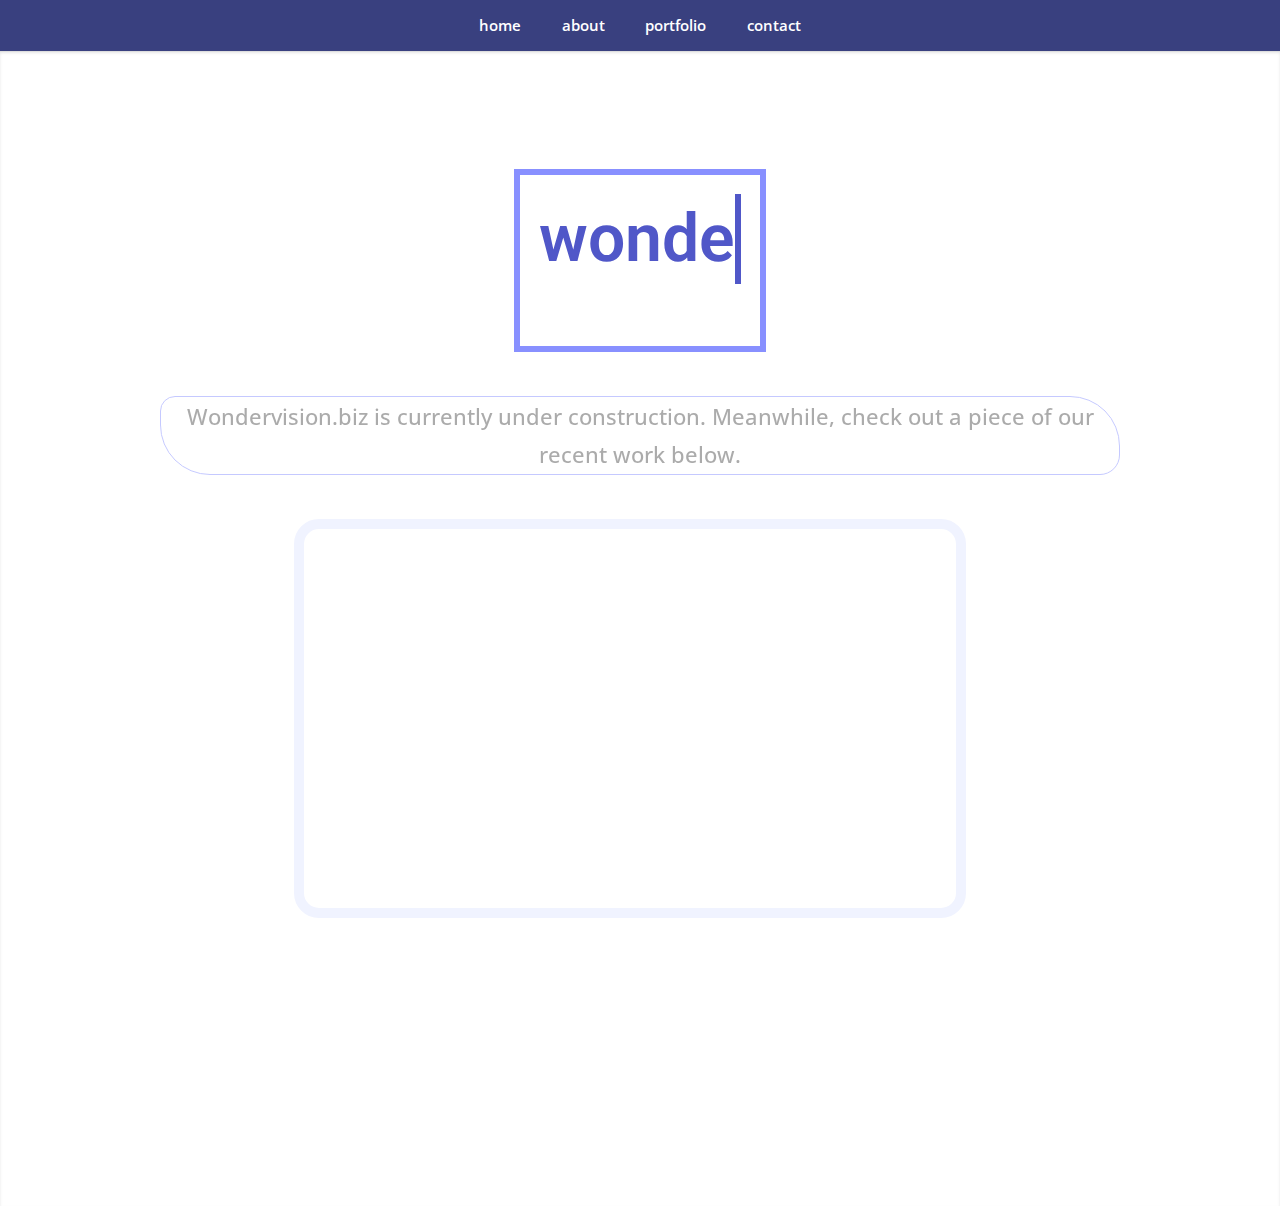
==== commit b8a8f421: "Add files via upload" ====
--- a/index.html
+++ b/index.html
@@ -7,6 +7,16 @@
 -->
 <html>
 	<head>
+		<!-- Global site tag (gtag.js) - Google Analytics -->
+<script async src="https://www.googletagmanager.com/gtag/js?id=UA-143050086-1"></script>
+<script>
+  window.dataLayer = window.dataLayer || [];
+  function gtag(){dataLayer.push(arguments);}
+  gtag('js', new Date());
+
+  gtag('config', 'UA-143050086-1');
+</script>
+
 		<link rel="shortcut icon" href="favicon.ico" type="image/x-icon">
 		<link rel="icon" href="favicon.ico" type="image/x-icon">
 		<!-- i used realfavicongenerator.net for transparent ico file !-->
@@ -71,7 +81,7 @@
 										</body>
 
 
-							<p  style="opacity: .7; background: #fff; padding-right:15px; padding-left:15px; border-style: solid; border-width: .01vw; border-radius: 15px 50px 20px; border-color: #adb3ff; ";> <font color="#4f57c7">showcase</font> a product, tell a  <font color="#4f57c7">story</font>, share a  <font color="#4f57c7">vision</font>. </p>
+							<p  style="opacity: .7; background: #fff; padding-right:15px; padding-left:15px; border-style: solid; border-width: .01vw; border-radius: 15px 50px 20px; border-color: #adb3ff; ";> <font color="#4f57c7"></font> Wondervision.biz is currently under construction.  Meanwhile, check out a piece of our recent work below.  <font color="#4f57c7"></font>  <font color="#4f57c7"></font> </p>
 						<!--	<a href="#work" class="button large scrolly"; style="margin:auto; text-align:center; display:block;";>Learn about what we do</a> !-->
 
 						<div class="video-container">
--- a/assets/css/main.css
+++ b/assets/css/main.css
@@ -1,5 +1,16 @@
 @import url("https://fonts.googleapis.com/css?family=Open+Sans:300,300italic,600,600italic,700");
 @import url("font-awesome.min.css");
+
+@import url('https://fonts.googleapis.com/css?family=Roboto');
+@font-face {
+font-family: 'Roboto';
+src: url('Roboto.eot');
+src: url('Roboto.eot') format('embedded-opentype'),
+     url('Roboto.woff2') format('woff2'),
+     url('Roboto.woff') format('woff'),
+     url('Roboto.ttf') format('truetype'),
+     url('Roboto.svg#Roboto') format('svg');
+   }
 
 /*
 	Miniport by HTML5 UP
